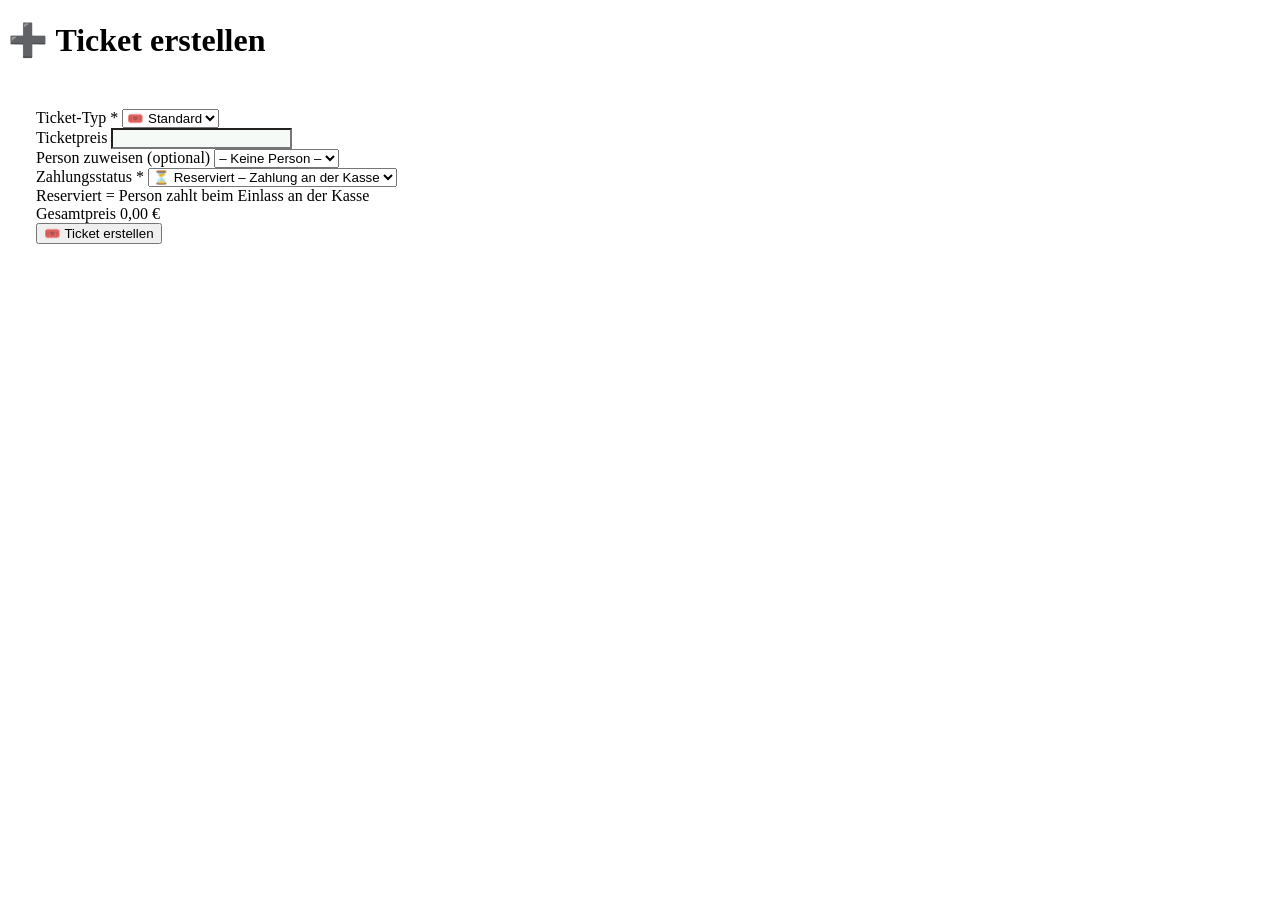
==== target/classes/static/pages/ticket-erstellen.html @ 39c888a1 "Implement Party Manager application with authentication, ticket management, and database initializat" ====
<!DOCTYPE html>
<html lang="de">
<head>
    <meta charset="UTF-8"><meta name="viewport" content="width=device-width, initial-scale=1.0">
    <title>Party Manager – Ticket erstellen</title>
    <link rel="stylesheet" href="/css/style.css">
</head>
<body>
<div class="pm-layout">
    <div id="sidebar-container"></div>
    <main class="pm-main">
        <div class="pm-page-header">
            <h1 class="pm-page-title">➕ Ticket erstellen</h1>
        </div>

        <div class="columns">
            <div class="col-6">
                <div class="pm-card" style="padding:1.75rem;">

                    <div class="pm-field">
                        <label class="pm-label">Ticket-Typ *</label>
                        <select id="ticket-typ" class="pm-select" onchange="updatePreis()">
                            <option value="STANDARD">🎟️ Standard</option>
                            <option value="VIP">⭐ VIP</option>
                            <option value="ERMAESSIGT">🎓 Ermäßigt</option>
                        </select>
                    </div>

                    <div class="pm-field">
                        <label class="pm-label">Ticketpreis</label>
                        <input id="preis-display" class="pm-input" type="text" readonly
                               style="background:#f5faf7;cursor:default;font-weight:700;color:var(--primary-dark);">
                    </div>

                    <div class="pm-field">
                        <label class="pm-label">Person zuweisen (optional)</label>
                        <select id="person-select" class="pm-select">
                            <option value="">– Keine Person –</option>
                        </select>
                    </div>

                    <!-- Zahlungsstatus -->
                    <div class="pm-field">
                        <label class="pm-label">Zahlungsstatus *</label>
                        <select id="zahlungsstatus" class="pm-select">
                            <option value="RESERVIERT">⏳ Reserviert – Zahlung an der Kasse</option>
                            <option value="BEZAHLT">✓ Bereits bezahlt</option>
                        </select>
                        <div class="text-small text-muted mt-1">
                            Reserviert = Person zahlt beim Einlass an der Kasse
                        </div>
                    </div>

                    <!-- Zahlungsart (nur wenn BEZAHLT) -->
                    <div id="zahlungsart-wrap" class="pm-field" style="display:none;">
                        <label class="pm-label">Zahlungsart *</label>
                        <select id="zahlungsart-select" class="pm-select">
                            <option value="BAR">💵 Bar</option>
                            <option value="KARTE">💳 Karte</option>
                            <option value="PAYPAL">🅿️ PayPal</option>
                            <option value="UEBERWEISUNG">🏦 Überweisung</option>
                        </select>
                    </div>

                    <!-- Verzehr -->
                    <div id="verzehr-field" style="display:none;" class="pm-field">
                        <label class="verzehr-toggle">
                            <input type="checkbox" id="verzehr-checkbox" onchange="updatePreis()">
                            🍽️ Verzehrgebühr hinzufügen
                            <span id="verzehr-label" style="margin-left:auto;font-weight:700;"></span>
                        </label>
                    </div>

                    <div class="kasse-total mt-2">
                        <span>Gesamtpreis</span>
                        <span class="total-amount" id="gesamt-preis">0,00 €</span>
                    </div>

                    <div class="pm-field mt-2">
                        <button id="create-btn" class="btn btn-primary btn-full btn-lg" onclick="createTicket()">
                            🎟️ Ticket erstellen
                        </button>
                    </div>
                </div>

                <!-- Erfolg -->
                <div id="success-box" class="pm-alert pm-alert-success mt-2"
                     style="display:none;flex-direction:column;gap:0.75rem;">
                    <div>
                        <strong>✓ Ticket erstellt!</strong><br>
                        Nummer: <code id="new-ticket-nr" style="font-size:1.1rem;font-weight:700;"></code><br>
                        <span class="text-small" id="new-ticket-status"></span>
                    </div>
                    <div class="flex gap-1">
                        <button id="btn-zur-kasse" class="btn btn-success btn-sm" onclick="goToKasse()">
                            💰 Direkt zur Kasse
                        </button>
                        <button class="btn btn-light btn-sm" onclick="resetForm()">➕ Weiteres Ticket</button>
                    </div>
                </div>
            </div>
        </div>
    </main>
</div>
<div id="pm-toast"></div>
<script src="/js/auth.js"></script>
<script src="/js/api.js"></script>
<script src="/js/sidebar.js"></script>
<script src="/js/ticket-erstellen.js"></script>
</body>
</html>
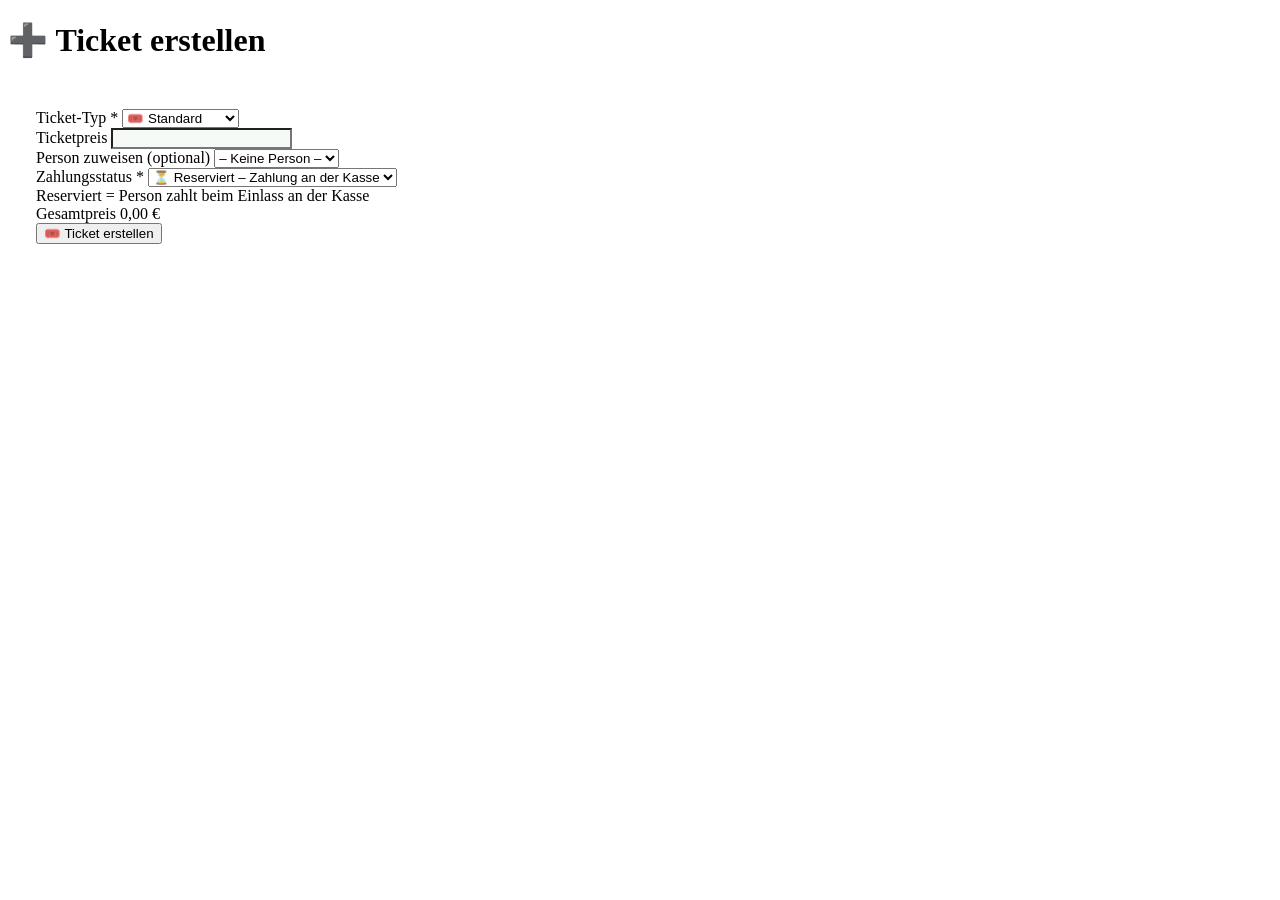
==== commit e5f425e7: "Add "Abendkasse" and "Mitglied" ticket types, update pricing logic, and integrate new ticket creatio" ====
--- a/target/classes/static/pages/ticket-erstellen.html
+++ b/target/classes/static/pages/ticket-erstellen.html
@@ -21,8 +21,8 @@
                         <label class="pm-label">Ticket-Typ *</label>
                         <select id="ticket-typ" class="pm-select" onchange="updatePreis()">
                             <option value="STANDARD">🎟️ Standard</option>
-                            <option value="VIP">⭐ VIP</option>
-                            <option value="ERMAESSIGT">🎓 Ermäßigt</option>
+                            <option value="ABENDKASSE">🌙 Abendkasse</option>
+                            <option value="MITGLIED">🎓 Mitglied</option>
                         </select>
                     </div>
 
